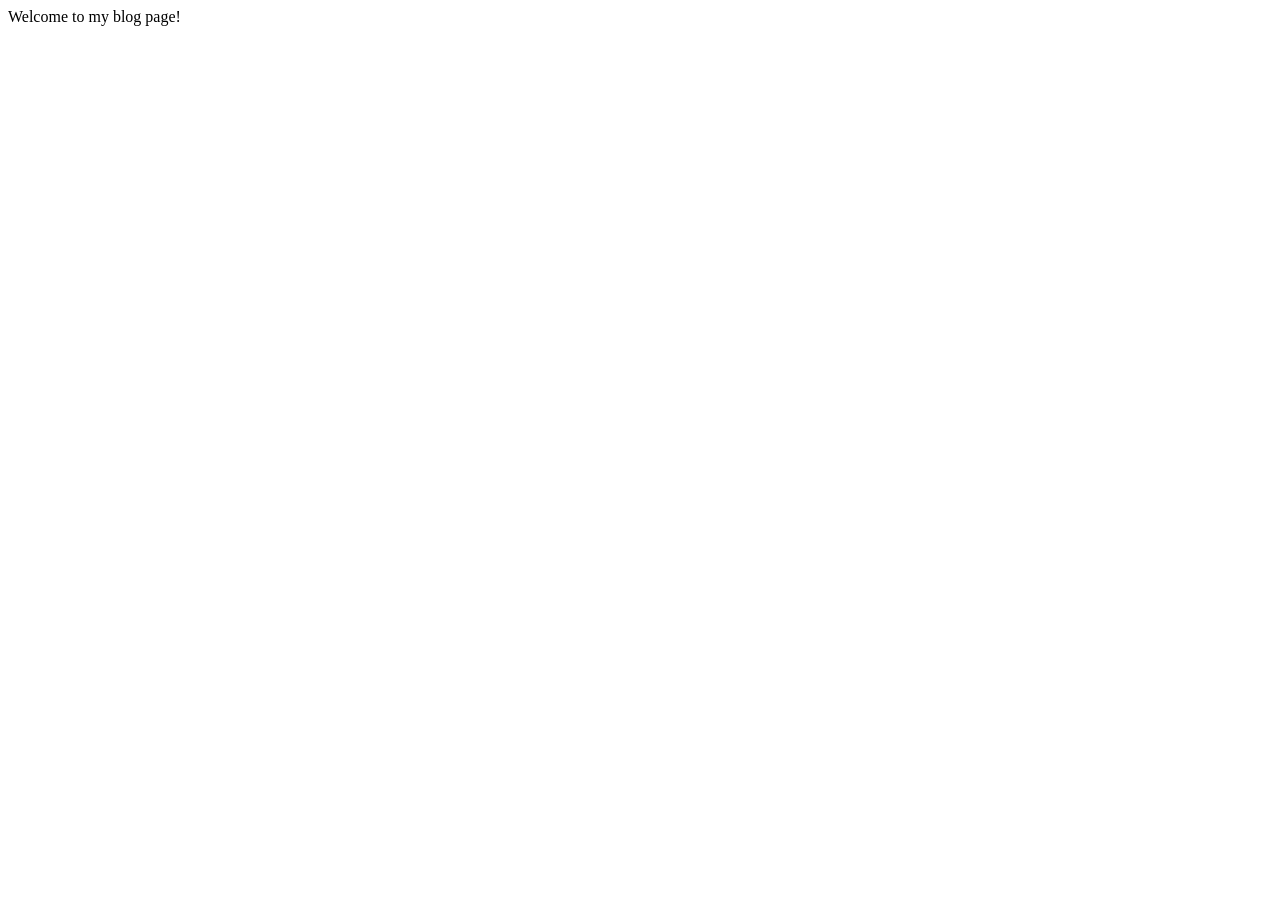
==== blog.html @ b538c67d "feat: add main and sections tags" ====
<!DOCTYPE html>
<html lang="en">
<head>
    <meta charset="UTF-8">
    <meta name="viewport" content="width=device-width, initial-scale=1.0">
    <title>Omar's Blog</title>
</head>
<body>
    <main>
        <section></section>
        <section></section>
        <section></section>
        <section></section>
        <section></section>
    </main>
    Welcome to my blog page!
</body>
</html>
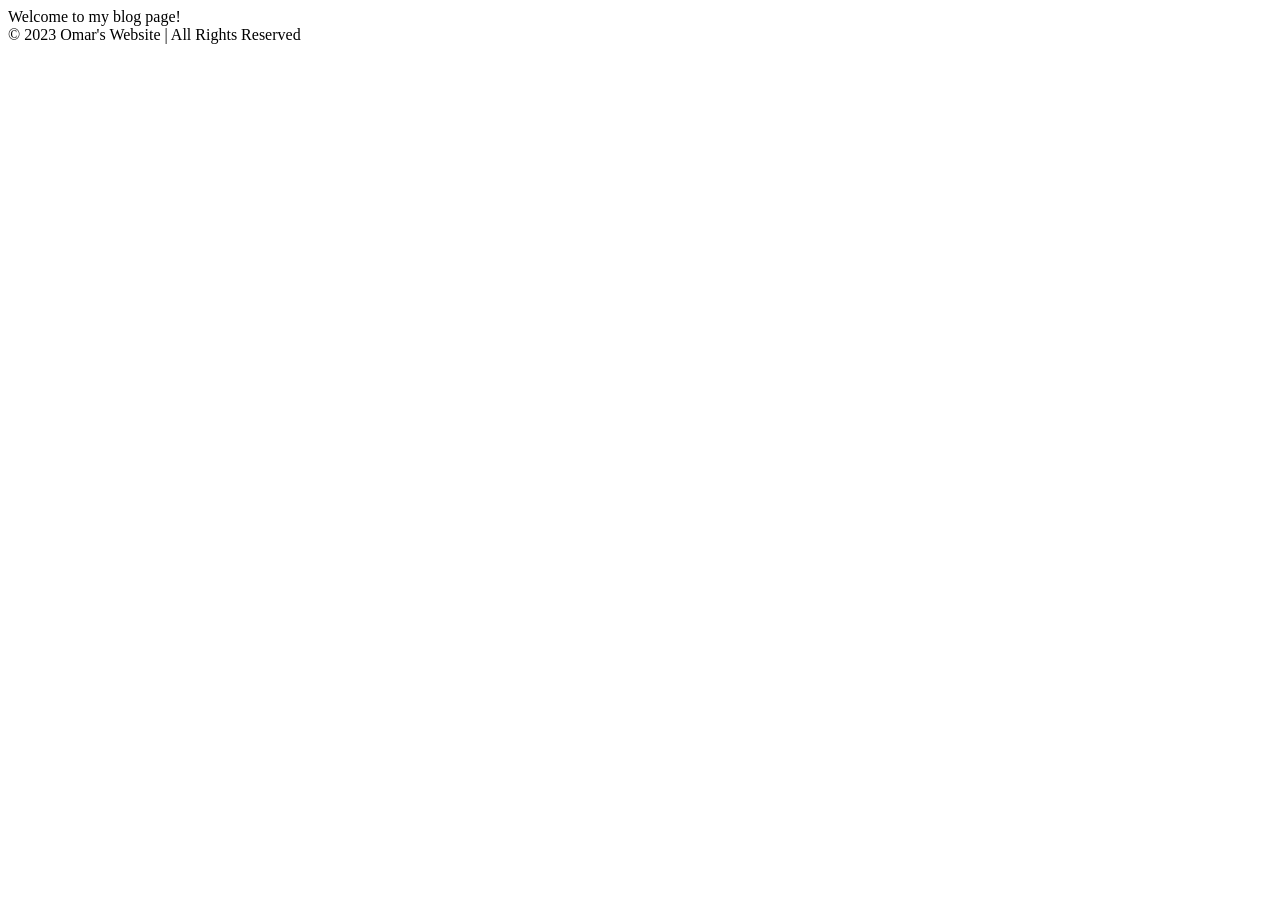
==== commit 23976cc2: "feat: add footer content" ====
--- a/blog.html
+++ b/blog.html
@@ -6,13 +6,17 @@
     <title>Omar's Blog</title>
 </head>
 <body>
+    <nav></nav>
     <main>
+        Welcome to my blog page!
         <section></section>
         <section></section>
         <section></section>
         <section></section>
         <section></section>
     </main>
-    Welcome to my blog page!
+    <footer>
+        © 2023 Omar's Website | All Rights Reserved
+    </footer>
 </body>
 </html>
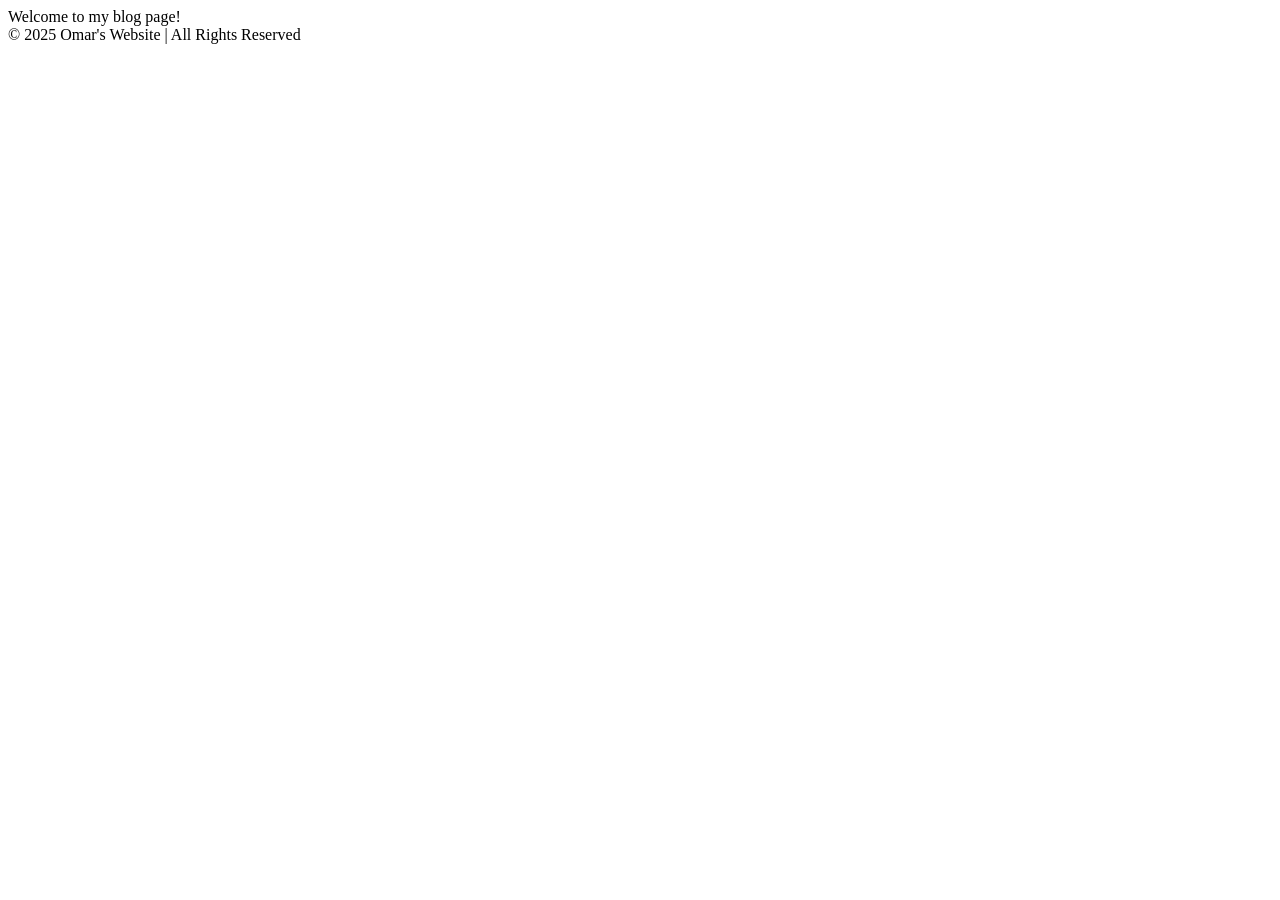
==== commit a30c575d: "feat: fix & update footer content" ====
--- a/blog.html
+++ b/blog.html
@@ -16,7 +16,7 @@
         <section></section>
     </main>
     <footer>
-        © 2023 Omar's Website | All Rights Reserved
+        © 2025 Omar's Website | All Rights Reserved
     </footer>
 </body>
 </html>
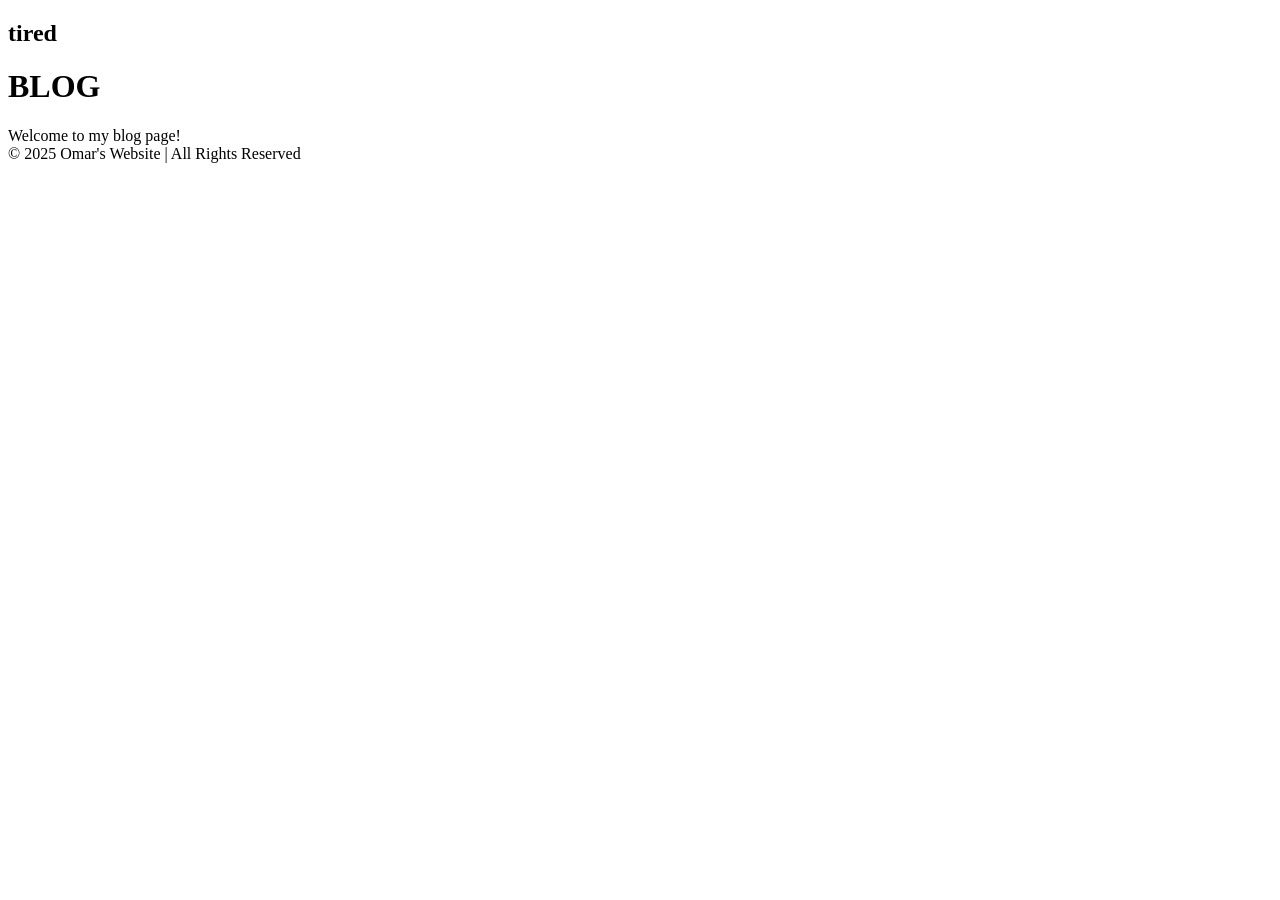
==== commit 9dd137d7: "feat: add navbar, page-title, logo and organisation divs" ====
--- a/blog.html
+++ b/blog.html
@@ -6,8 +6,11 @@
     <title>Omar's Blog</title>
 </head>
 <body>
-    <nav></nav>
+    <nav class="navbar">
+        <h1 class="logo">tired</h1>
+    </nav>
     <main>
+        <h1 class="page-title">BLOG</h1>
         Welcome to my blog page!
         <section></section>
         <section></section>
@@ -15,7 +18,7 @@
         <section></section>
         <section></section>
     </main>
-    <footer>
+    <footer class="footer">
         © 2025 Omar's Website | All Rights Reserved
     </footer>
 </body>
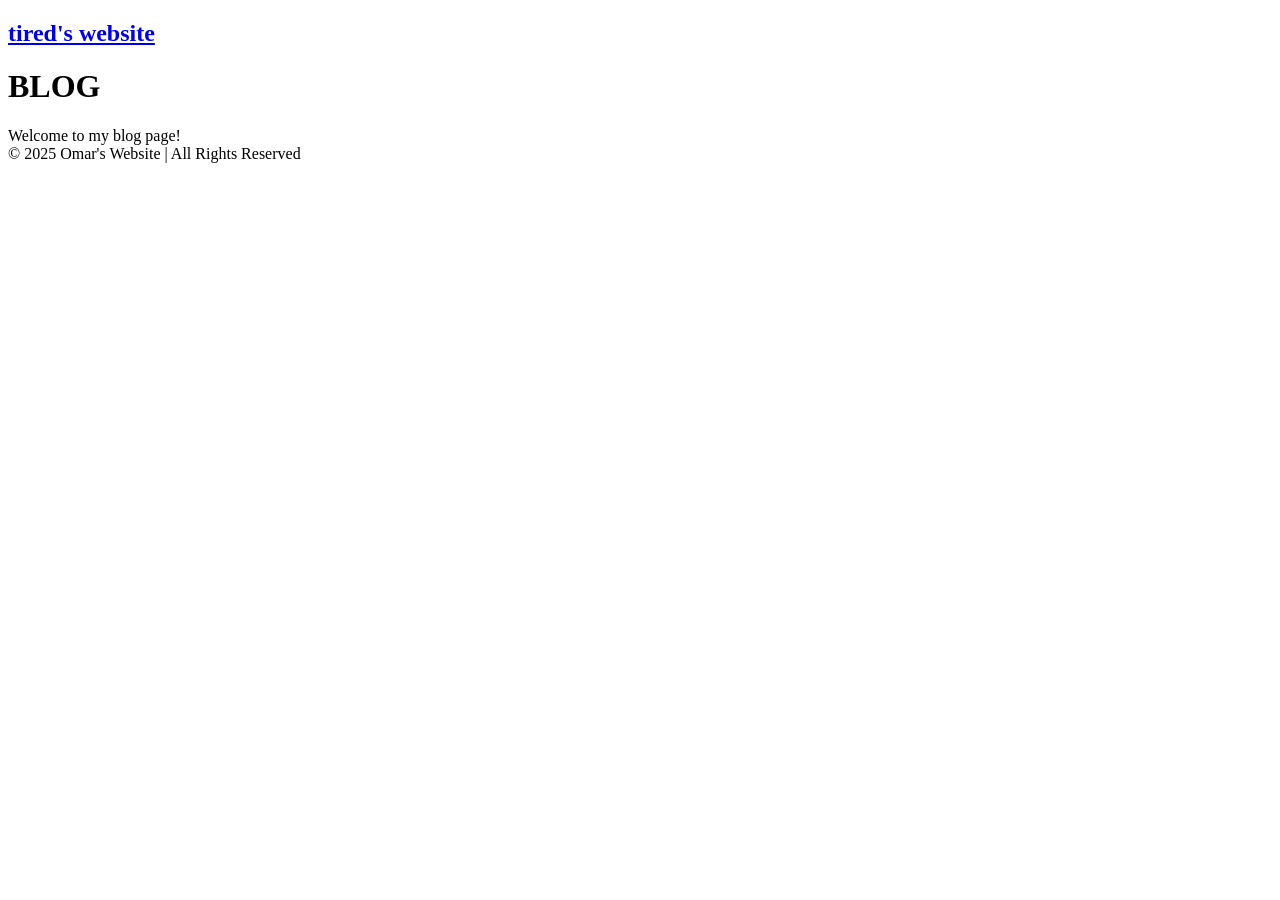
==== commit a3e91f22: "feat: add link to index.html" ====
--- a/blog.html
+++ b/blog.html
@@ -7,7 +7,9 @@
 </head>
 <body>
     <nav class="navbar">
-        <h1 class="logo">tired</h1>
+        <h1 class="logo">
+            <a href="index.html">tired's website</a>
+        </h1>
     </nav>
     <main>
         <h1 class="page-title">BLOG</h1>
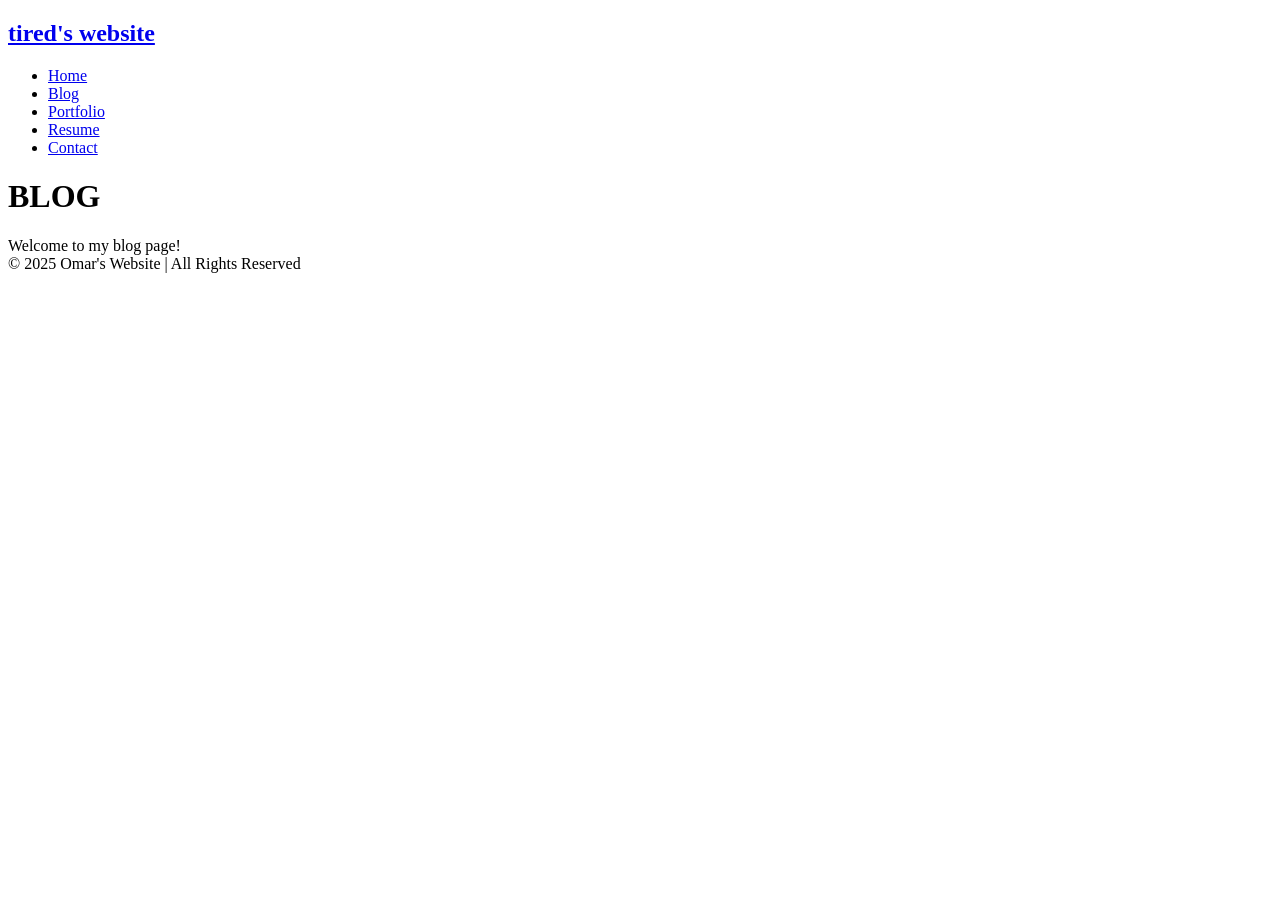
==== commit 4c3fafb3: "feat: add navbar links" ====
--- a/blog.html
+++ b/blog.html
@@ -10,6 +10,13 @@
         <h1 class="logo">
             <a href="index.html">tired's website</a>
         </h1>
+        <ul class="nav-list">
+        <li><a href="index.html">Home</a></li>
+        <li><a href="blog.html">Blog</a></li>
+        <li><a href="portfolio.html">Portfolio</a></li>
+        <li><a href="resume.html">Resume</a></li>
+        <li><a href="contact.html">Contact</a></li>
+        </ul>
     </nav>
     <main>
         <h1 class="page-title">BLOG</h1>
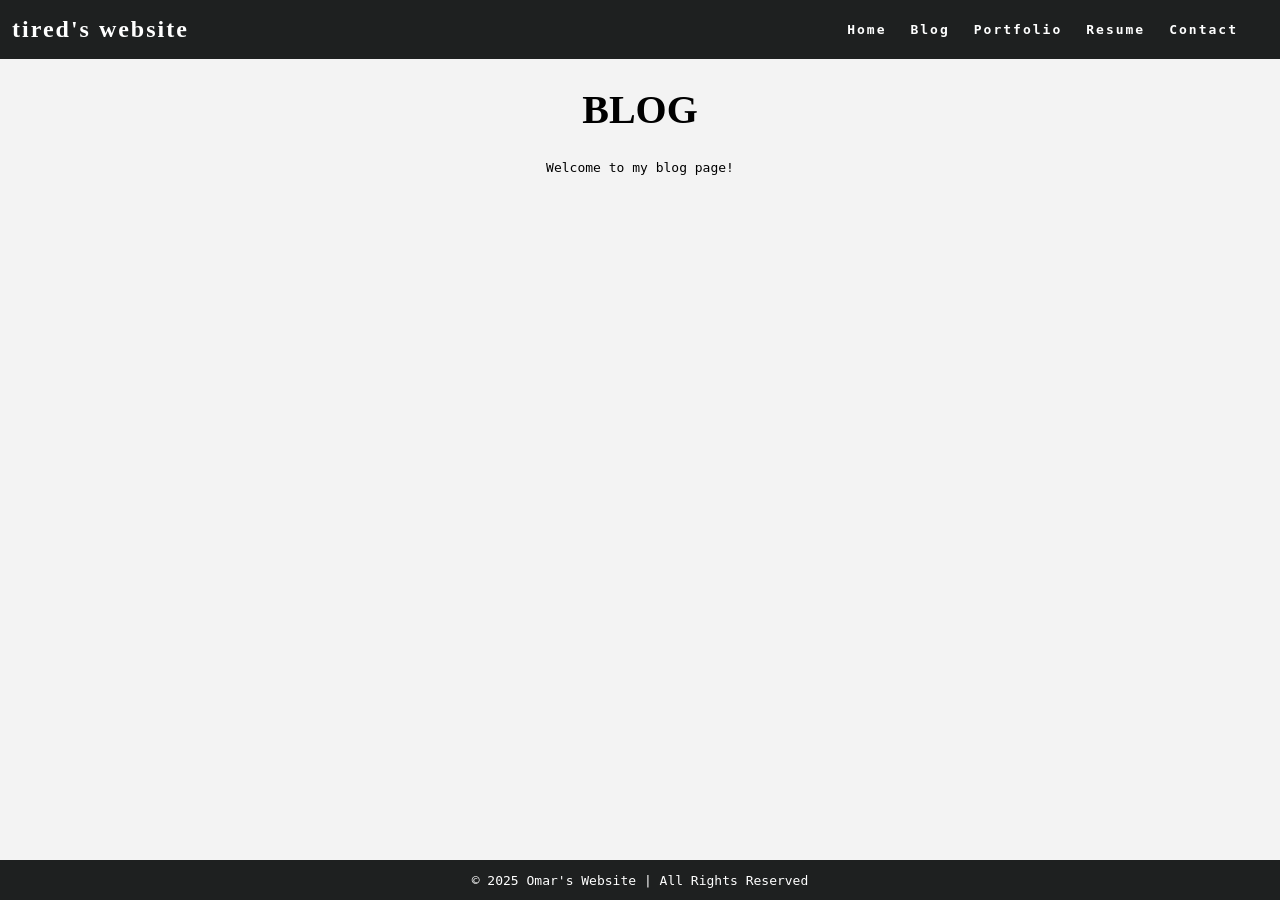
==== commit 7e2c5725: "feat: add CSS styling" ====
--- a/blog.html
+++ b/blog.html
@@ -4,6 +4,7 @@
     <meta charset="UTF-8">
     <meta name="viewport" content="width=device-width, initial-scale=1.0">
     <title>Omar's Blog</title>
+    <link rel="stylesheet" href="styles.css">
 </head>
 <body>
     <nav class="navbar">
--- a/styles.css
+++ b/styles.css
@@ -0,0 +1,264 @@
+:root {
+  /* variables */
+  --cg-black: rgb(30, 32, 32);
+  --cg-blue: rgb(36, 94, 255);
+  --cg-grey: rgb(243, 243, 243);
+  --cg-white: rgb(255, 255, 255);
+}
+
+html {
+  height: 100%;
+}
+
+body {
+  background: var(--cg-grey);
+  position: relative;
+  min-height: 100vh;
+  padding: 0;
+  margin: 0;
+  font-family: monospace;
+}
+
+/* CSS for navigation */
+
+.navbar {
+  position: -webkit-sticky;
+  position: sticky;
+  top: 0;
+  width: 100%;
+  height: 7%;
+  z-index: 10;
+
+  display: flex;
+  justify-content: space-between;
+  align-items: center;
+  text-align: center;
+
+  background-color: var(--cg-black);
+  color: var(--cg-white);
+  padding: 0px 0px;
+
+  /* Debug border */
+  /* border: solid red; */
+}
+
+.nav-list {
+  display: flex;
+  flex-direction: row;
+  position: relative;
+  right: 30px;
+  list-style: none;
+
+  /* Debug border */
+  /* border: solid blue; */
+}
+
+.navbar a {
+  color: var(--cg-white);
+  font-weight: bold;
+  margin: 0 12px;
+  text-decoration: none;
+  letter-spacing: 2px;
+
+  font-family: monospace;
+}
+
+.navbar a:hover {
+  color: var(--cg-blue);
+  text-decoration: underline;
+}
+
+.navbar a:active {
+  color: var(--cg-blue);
+}
+
+.logo a {
+  font-family: Georgia;
+}
+
+.logo a:hover {
+  text-decoration: None;
+}
+
+main {
+  padding: 0 20px 40px 20px;
+  display: flex;
+  flex-direction: column;
+  justify-content: center;
+  align-items: center;
+}
+
+.page-title {
+  display: flex;
+  justify-content: center;
+  font-size: 40px;
+  font-family: Georgia;
+}
+
+/* CSS for portfolio grid */
+
+.project {
+  display: flex;
+  flex-direction: row;
+  max-width: 100%;
+  margin: 1em 0 2em 0;
+
+  /* Debug border */
+  /* border: 2px solid blue; */
+}
+
+.item-link {
+  width: 70%;
+
+  /* Debug border */
+  /* border: 2px solid red; */
+}
+
+.project-image {
+  object-fit: cover;
+  width: 100%;
+  height: 500px;
+  flex-basis: 50px;
+  flex-grow: 2;
+
+  /* Debug border */
+  /* border: 2px solid black; */
+}
+
+.project-details {
+  display: flex;
+  background-color: var(--cg-white);
+  width: 30%;
+  height: 500px;
+  flex-shrink: 1;
+  padding: 0 20px;
+  margin: 0px;
+  line-height: 1.5;
+  overflow: scroll;
+
+  flex-direction: column;
+  text-align: center;
+  justify-content: center;
+
+  /* Debug border */
+  /* border: 2px solid green; */
+}
+
+.project-details a {
+  color: var(--cg-black);
+  text-decoration: none;
+  font-weight: bold;
+  letter-spacing: 1px;
+}
+
+.project-details a:hover {
+  color: var(--cg-blue);
+  text-decoration: underline;
+}
+
+.project-details {
+  font-weight: lighter;
+}
+
+.project-name {
+  font-weight: bold;
+  font-size: 20px;
+}
+
+/* CSS for home page */
+
+.about {
+  display: flex;
+  align-items: center;
+  justify-content: space-between;
+  padding: 20px;
+  background-color: #f8f8f8;
+  border: 1px solid #ccc;
+  border-radius: 5px;
+  /* box-shadow: 0 0 10px rgba(0, 0, 0, 0.1); */
+}
+
+.about-image img {
+  max-width: 300px;
+  border-radius: 3px;
+  /* box-shadow: 0 0 10px rgba(0, 0, 0, 0.2); */
+}
+
+.about-text {
+  flex: 1;
+  margin-left: 20px;
+}
+
+.about-text h2 {
+  font-size: 24px;
+  margin-bottom: 10px;
+}
+
+.about-text p {
+  font-size: 16px;
+  line-height: 1.5;
+}
+
+/* CSS for resume page */
+
+.button {
+  background-color: var(--cg-black);
+  border: none;
+  color: var(--cg-white);
+
+  font-family: monospace;
+
+  padding: 5px 7px;
+  text-align: center;
+
+  border-radius: 2px;
+}
+
+.button:hover {
+  background-color: var(--cg-blue);
+}
+
+.resume h2 {
+  font-family: Georgia;
+}
+
+/* CSS for contact form */
+
+label {
+  display: block;
+  margin-bottom: 8px;
+  font-family: Georgia;
+  font-weight: bold;
+}
+
+input[type="text"],
+input[type="email"],
+textarea {
+  width: 100%;
+  padding: 10px;
+  margin-bottom: 15px;
+  border: 1px solid #ccc;
+  border-radius: 4px;
+  font-size: 16px;
+  resize: none;
+}
+
+/* Add some spacing to the form */
+form {
+  width: 500px;
+  margin: 0 auto;
+}
+
+/* CSS for footer */
+
+.footer {
+  display: flex;
+  justify-content: center;
+  align-items: center;
+  background-color: var(--cg-black);
+  color: var(--cg-white);
+  position: absolute;
+  bottom: 0;
+  width: 100%;
+  height: 2.5rem;
+}
